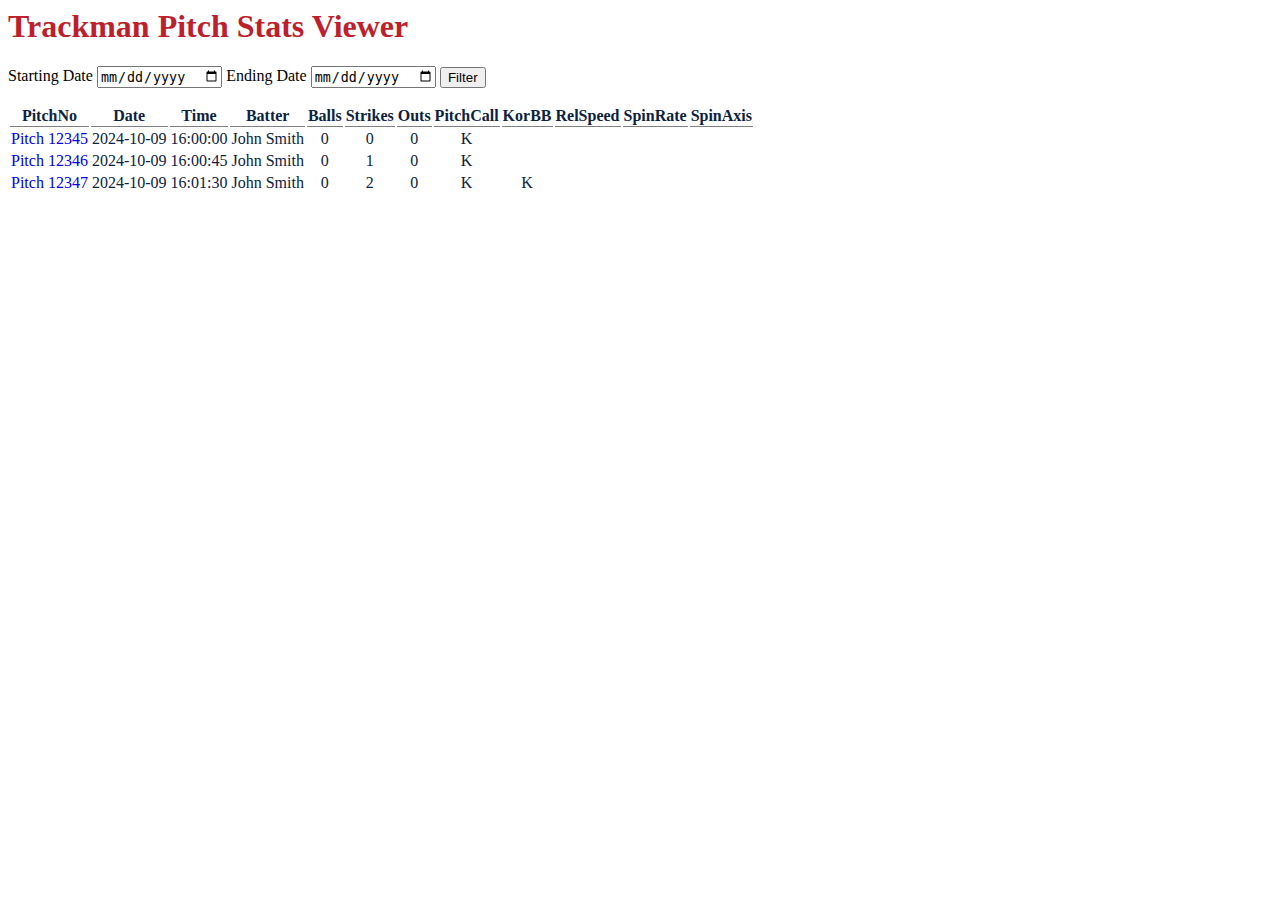
==== index.html @ 9fa1291c "Update index.html" ====
<html>
  <head>
    <title>Pitch Stats</title>
    <link rel="stylesheet" href="styles.css"></link>
  </head>
  <body>
    <h1 class="red">Trackman Pitch Stats Viewer</h1>
    <form>
      <label>Starting Date</label>
      <input type="date" id="startdate" />
      <label>Ending Date</label>
      <input type="date" id="enddate" />
      <button>Filter</button>
    </form>
    <table class="blue">
      <tr>
        <th>PitchNo</th>
        <th>Date</th>
        <th>Time</th>
        <th>Batter</th>
        <th>Balls</th>
        <th>Strikes</th>
        <th>Outs</th>
        <th>PitchCall</th>
        <th>KorBB</th>
        <th>RelSpeed</th>
        <th>SpinRate</th>
        <th>SpinAxis</th>     
      </tr>
      <tr>
        <td><a href="details.html">Pitch 12345</a></td>
        <td>2024-10-09</td>
        <td>16:00:00</td>
        <td>John Smith</td>
        <td>0</td>
        <td>0</td>
        <td>0</td>
        <td>K</td>
        <td></td>
        <td></td>
        <td></td>
        <td></td>
      </tr>
      <tr>
        <td><a href="details.html">Pitch 12346</a></td>
        <td>2024-10-09</td>
        <td>16:00:45</td>
        <td>John Smith</td>
        <td>0</td>
        <td>1</td>
        <td>0</td>
        <td>K</td>
        <td></td>
        <td></td>
        <td></td>
        <td></td>
      </tr>
      <tr>
        <td><a href="details.html">Pitch 12347</a></td>
        <td>2024-10-09</td>
        <td>16:01:30</td>
        <td>John Smith</td>
        <td>0</td>
        <td>2</td>
        <td>0</td>
        <td>K</td>
        <td>K</td>
        <td></td>
        <td></td>
        <td></td>
      </tr>
    </table> 
    <script src="script.js"></script>
  </body>
</html>
---- styles.css ----
.blue {
  color: #0C2340;
}
.red {
  color: #BD1F2D;
}

th { 
  border-bottom: 1px solid gray;
}

td {
  text-align: center;
}

td.left {
  text align: left;
}

a {
  text-decoration: none;
}

a:hover {
  text-decoration: underline;
}
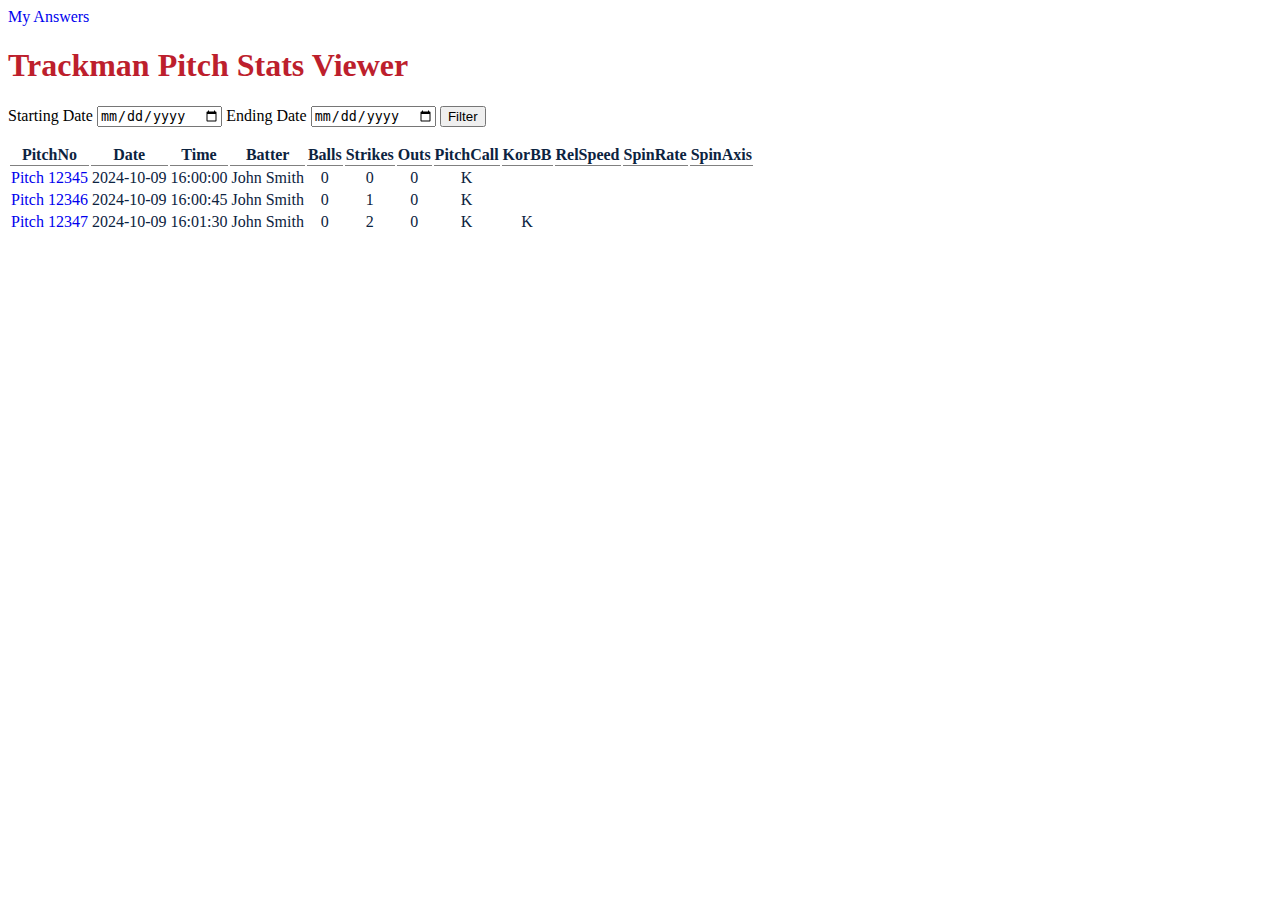
==== commit 5b8f805e: "Update index.html" ====
--- a/index.html
+++ b/index.html
@@ -4,8 +4,9 @@
     <link rel="stylesheet" href="styles.css"></link>
   </head>
   <body>
+    <a href="answers.html">My Answers</a>
     <h1 class="red">Trackman Pitch Stats Viewer</h1>
-    <form>
+    <form onsubmit="downloadData();">
       <label>Starting Date</label>
       <input type="date" id="startdate" />
       <label>Ending Date</label>
@@ -28,7 +29,7 @@
         <th>SpinAxis</th>     
       </tr>
       <tr>
-        <td><a href="details.html">Pitch 12345</a></td>
+        <td><a href="details.html?id=12345">Pitch 12345</a></td>
         <td>2024-10-09</td>
         <td>16:00:00</td>
         <td>John Smith</td>
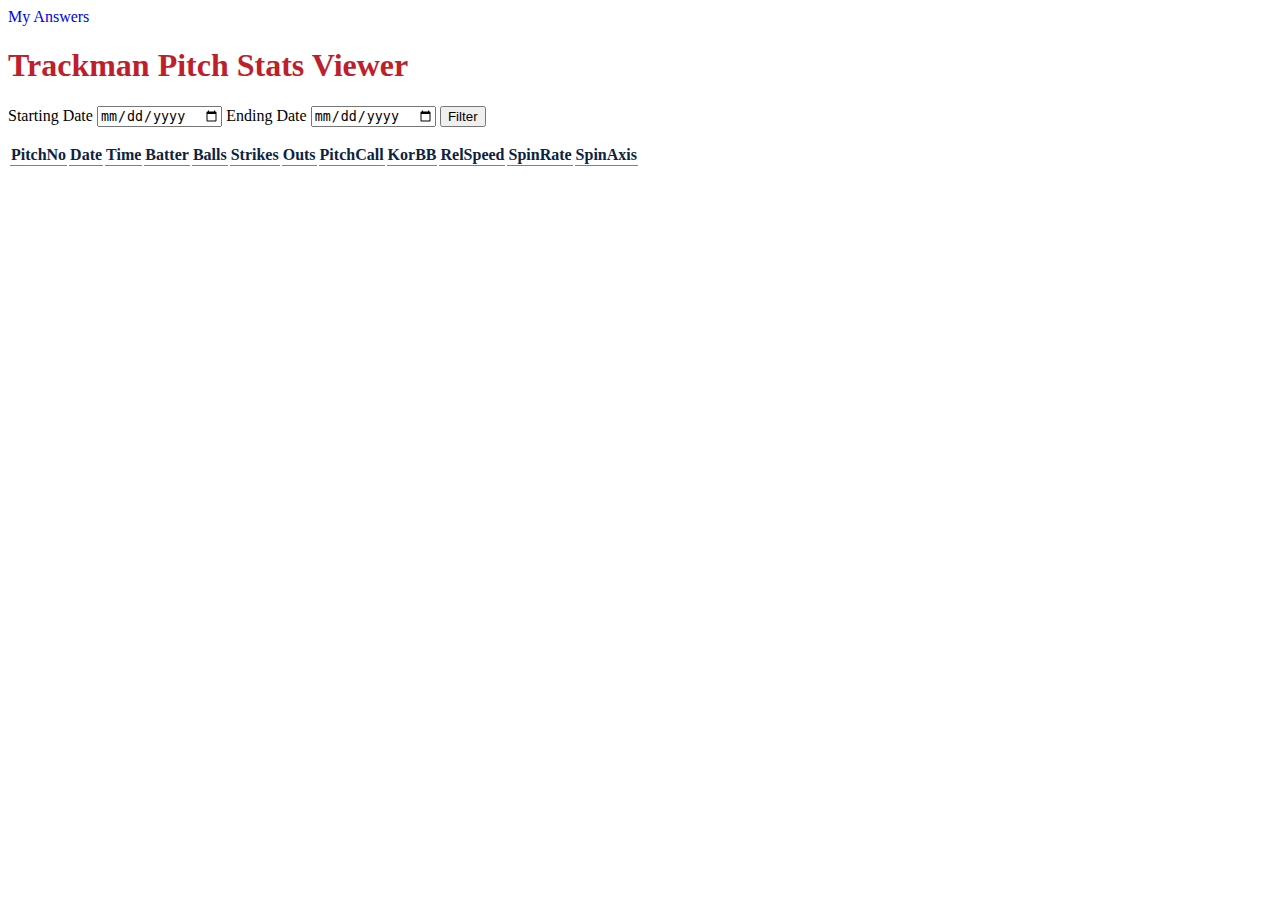
==== commit d8adddfe: "added download code" ====
--- a/index.html
+++ b/index.html
@@ -6,71 +6,34 @@
   <body>
     <a href="answers.html">My Answers</a>
     <h1 class="red">Trackman Pitch Stats Viewer</h1>
-    <form onsubmit="downloadData();">
+    <form onsubmit="filterData();">
       <label>Starting Date</label>
       <input type="date" id="startdate" />
       <label>Ending Date</label>
       <input type="date" id="enddate" />
       <button>Filter</button>
     </form>
-    <table class="blue">
-      <tr>
-        <th>PitchNo</th>
-        <th>Date</th>
-        <th>Time</th>
-        <th>Batter</th>
-        <th>Balls</th>
-        <th>Strikes</th>
-        <th>Outs</th>
-        <th>PitchCall</th>
-        <th>KorBB</th>
-        <th>RelSpeed</th>
-        <th>SpinRate</th>
-        <th>SpinAxis</th>     
-      </tr>
-      <tr>
-        <td><a href="details.html?id=12345">Pitch 12345</a></td>
-        <td>2024-10-09</td>
-        <td>16:00:00</td>
-        <td>John Smith</td>
-        <td>0</td>
-        <td>0</td>
-        <td>0</td>
-        <td>K</td>
-        <td></td>
-        <td></td>
-        <td></td>
-        <td></td>
-      </tr>
-      <tr>
-        <td><a href="details.html">Pitch 12346</a></td>
-        <td>2024-10-09</td>
-        <td>16:00:45</td>
-        <td>John Smith</td>
-        <td>0</td>
-        <td>1</td>
-        <td>0</td>
-        <td>K</td>
-        <td></td>
-        <td></td>
-        <td></td>
-        <td></td>
-      </tr>
-      <tr>
-        <td><a href="details.html">Pitch 12347</a></td>
-        <td>2024-10-09</td>
-        <td>16:01:30</td>
-        <td>John Smith</td>
-        <td>0</td>
-        <td>2</td>
-        <td>0</td>
-        <td>K</td>
-        <td>K</td>
-        <td></td>
-        <td></td>
-        <td></td>
-      </tr>
-    </table> 
+    <table class="blue" id="pitchTable">
+      <thead>
+        <tr>
+          <th>PitchNo</th>
+          <th>Date</th>
+          <th>Time</th>
+          <th>Batter</th>
+          <th>Balls</th>
+          <th>Strikes</th>
+          <th>Outs</th>
+          <th>PitchCall</th>
+          <th>KorBB</th>
+          <th>RelSpeed</th>
+          <th>SpinRate</th>
+          <th>SpinAxis</th>     
+        </tr>
+      </thead>
+      <tbody>
+        <!-- Data will be inserted here by JavaScript -->
+      </tbody>
+    </table>
     <script src="script.js"></script>
   </body>
 </html>
